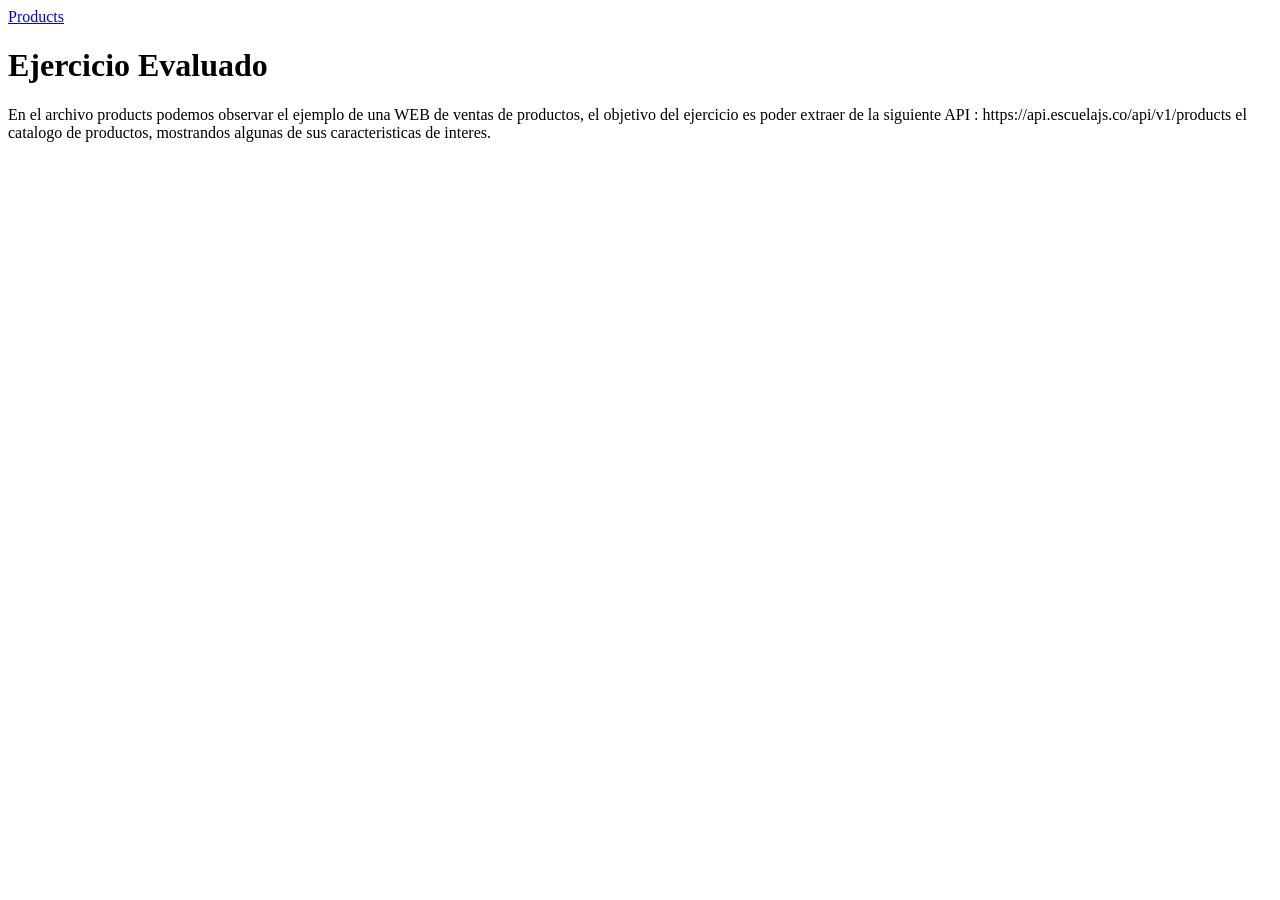
==== html/index.html @ 8b5df785 "Creación de archivo main.js, index.html" ====
<!DOCTYPE html>
<html lang="en">
<head>
    <meta charset="UTF-8">
    <meta name="viewport" content="width=device-width, initial-scale=1.0">
    <title>Index</title>
</head>
<body>

    <a href="./products.html">Products</a>

    <h1>Ejercicio Evaluado</h1>

    <p> En el archivo products podemos observar el ejemplo de una WEB de ventas de productos,
        el objetivo del ejercicio es poder extraer de la siguiente API : https://api.escuelajs.co/api/v1/products 
        el catalogo de productos, mostrandos algunas de sus caracteristicas de interes.
    </p>

</body>
</html>
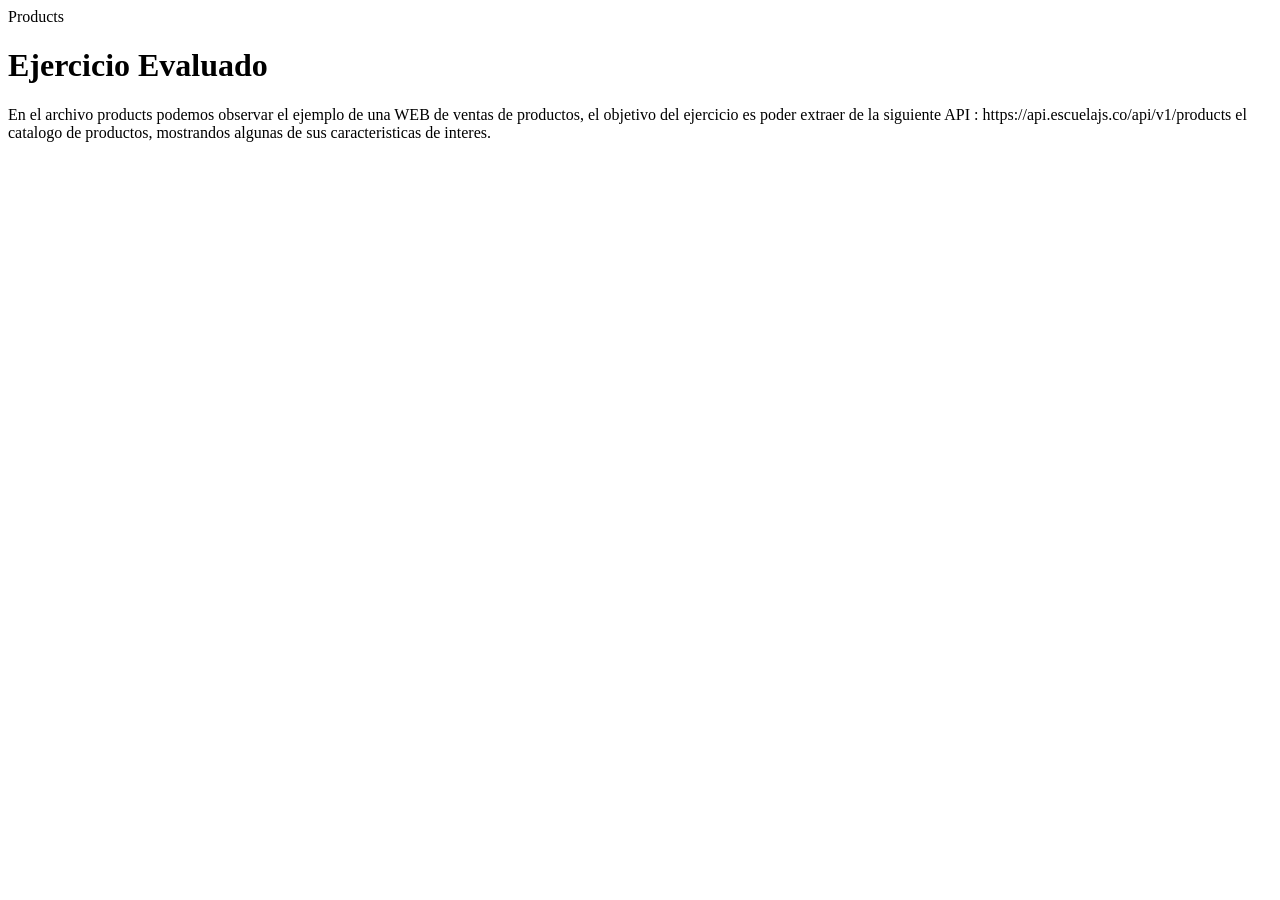
==== commit adca2fa6: "Se crea archico style.css" ====
--- a/html/index.html
+++ b/html/index.html
@@ -4,10 +4,12 @@
     <meta charset="UTF-8">
     <meta name="viewport" content="width=device-width, initial-scale=1.0">
     <title>Index</title>
+    <!-- Estilos de link -->
+    <link rel="stylesheet" href="./css/styles.css">
 </head>
 <body>
 
-    <a href="./products.html">Products</a>
+    <a id="link1" href="./products.html">Products</a>
 
     <h1>Ejercicio Evaluado</h1>
 
--- a/html/css/styles.css
+++ b/html/css/styles.css
@@ -0,0 +1,4 @@
+#link1 {
+    color: inherit;
+    text-decoration: none;
+}
